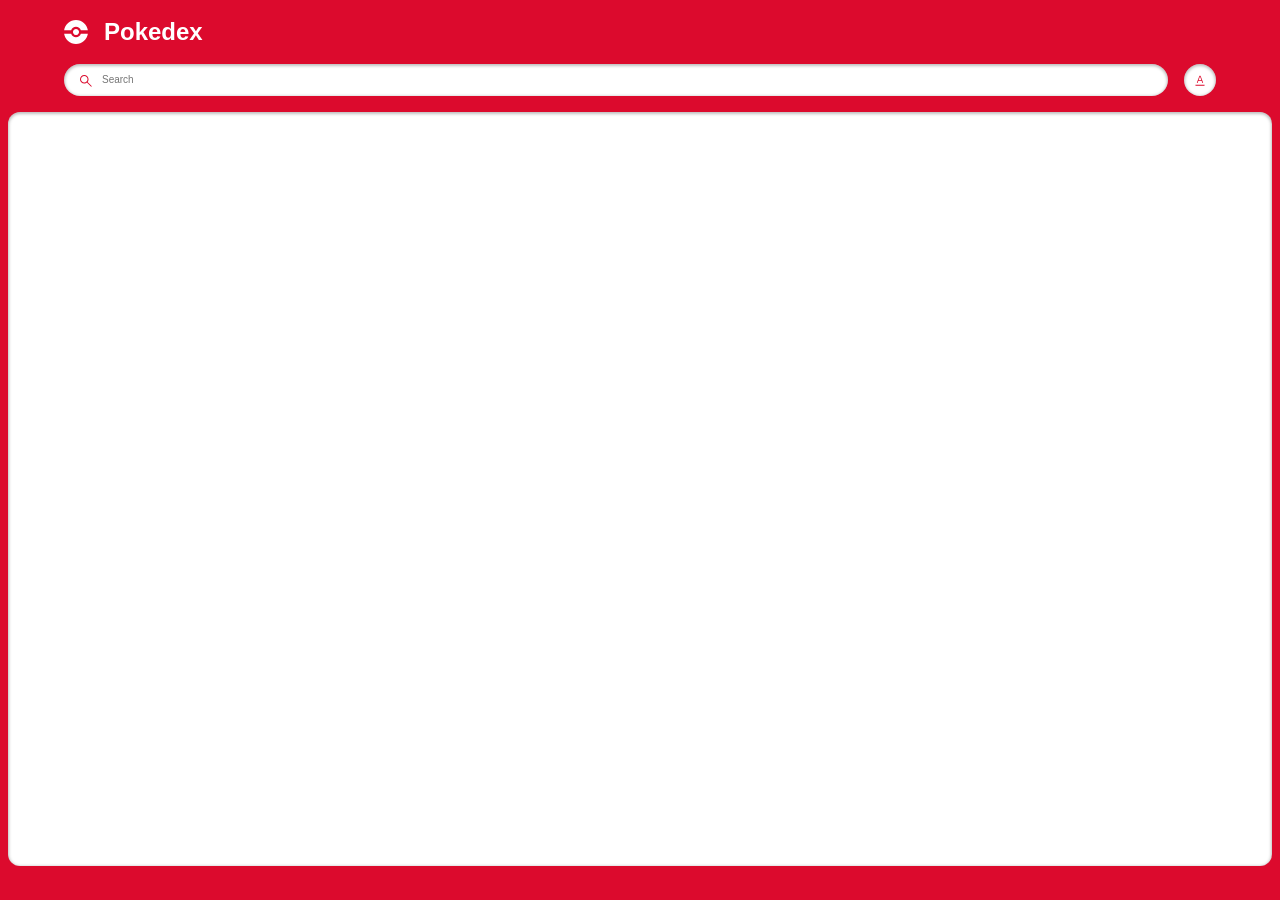
==== index.html @ 40863169 "first commit" ====
<!doctype html>
<html lang="en">
  <head>
    <meta charset="UTF-8" />
    <meta name="viewport" content="width=device-width, initial-scale=1.0" />
    <title>Pokemon Card</title>
    <script src="./pokemon.js" defer></script>
    <link rel="stylesheet" href="./style.css" />
  </head>

  <body>
    <div class="main">
      <header class="header home">
        <div class="container">
          <div class="logo-wrapper">
            <img src="./assets/pokeball.svg" alt="Pokeball logo" />
            <h1>Pokedex</h1>
          </div>
          <div class="search-wrapper">
            <div class="search-wrap">
              <img src="./assets/search.svg" alt="search" class="search-icon" />
              <input
                type="text"
                class="search-input body3-fonts"
                placeholder="Search"
                id="search-input"
              />
              <img
                src="./assets/cross.svg"
                alt="cross icon"
                class="search-close-icon"
                id="search-close-icon"
              />
            </div>
            <div class="sort-wrapper">
              <div class="sort-wrap">
                <img
                  src="./assets/sorting.svg"
                  alt="sorting"
                  class="sort-icon"
                  id="sort-icon"
                />
              </div>
              <div class="filter-wrapper">
                <p class="body2-fonts">Sort by:</p>
                <div class="filter-xwrap">
                  <div>
                    <input
                      type="radio"
                      id="number"
                      name="filters"
                      value="number"
                      checked
                    />
                    <label for="number" class="body3-fonts">Number</label>
                  </div>
                  <div>
                    <input type="radio" id="name" name="filters" value="name" />
                    <label for="name" class="body3-fonts">Name</label>
                  </div>
                </div>
              </div>
            </div>
          </div>
        </div>
      </header>
      <section class="pokemon-list">
        <div class="container">
          <div class="list-wrapper"></div>
        </div>
        <div id="not-found-message">Pokemon Not Found</div>
      </section>
    </div>
  </body>
</html>
---- style.css ----
:root {
  --identity-primary: #dc0a2d;

  --grayscale-dark: #212121;
  --grayscale-medium: #666666;
  --grayscale-light: #e0e0e0;
  --grayscale-background: #efefef;
  --grayscale-white: #ffffff;

  --headline-font-size: 24px;
  --body1-font-size: 14px;
  --body2-font-size: 12px;
  --body3-font-size: 10px;
  --subtitle1-font-size: 14px;
  --subtitle2-font-size: 12px;
  --subtitle3-font-size: 10px;
  --caption-font-size: 8px;

  --headline-line-height: 32px;
  --common-line-height: 16px;
  --caption-line-height: 12px;

  --font-weight-regular: 400;
  --font-weight-bold: 700;

  --drop-shadow: 0px 1px 3px 1px rgba(0, 0, 0, 0.2);
  --drop-shadow-hover: 0px 3px 12px 3px rgba(0, 0, 0, 0.2);
  --drop-shadow-inner: 0px 1px 3px 1px rgba(0, 0, 0, 0.25) inset;
}

h2,
h3,
h4,
.body1-fonts,
.body2-fonts,
.body3-fonts {
  line-height: var(--common-line-height);
}

h1 {
  font-size: var(--headline-font-size);
  line-height: var(--headline-line-height);
}

h2 {
  font-size: var(--subtitle1-font-size);
}

h3 {
  font-size: var(--subtitle2-font-size);
}

h4 {
  font-size: var(--subtitle3-font-size);
}

.body1-fonts {
  font-size: var(--body1-font-size);
}

.body2-fonts {
  font-size: var(--body2-font-size);
}

.body3-fonts {
  font-size: var(--body3-font-size);
}

.caption-fonts {
  font-size: var(--caption-font-size);
  line-height: var(--caption-line-height);
}

input:focus-visible {
  outline: 0;
}

.featured-img a.arrow.hidden {
  display: none;
}

body {
  margin: 0;
  height: 100vh;
  width: 100vw;
  box-sizing: border-box;
  font-family: "Poppins", sans-serif;
}

.main {
  margin: 0;
  padding: 0;
  background-color: var(--identity-primary);
  height: 100vh;
  width: 100vw;
  display: flex;
  flex-direction: column;
  align-items: center;
  gap: 1rem;
}

.header.home {
  width: 90%;
}

.container {
  width: 100%;
  margin: 0;
}

.logo-wrapper {
  display: flex;
  align-items: center;
}

.logo-wrapper > h1 {
  color: var(--grayscale-white);
}

.logo-wrapper > img {
  margin-right: 16px;
}

.search-wrapper,
.search-wrap {
  display: flex;
  align-items: center;
  width: 100%;
  gap: 16px;
}

.search-wrap {
  position: relative;
  background-color: var(--grayscale-white);
  border-radius: 16px;
  box-shadow: var(--drop-shadow-inner);
  height: 32px;
  gap: 8px;
}

.search-icon {
  margin-left: 16px;
}

.search-wrap svg path {
  fill: var(--identity-primary);
}

.search-wrap > input {
  width: 60%;
  border: none;
}

.sort-wrapper {
  position: relative;
}

.sort-wrap {
  background-color: var(--grayscale-white);
  border-radius: 100%;
  min-width: 2rem;
  min-height: 2rem;
  box-shadow: var(--drop-shadow-inner);
  display: flex;
  align-items: center;
  justify-content: center;
  position: relative;
}

.search-close-icon {
  position: absolute;
  right: 1rem;
  display: none;
  cursor: pointer;
}

.search-close-icon-visible {
  display: block;
}

.filter-wrapper {
  position: absolute;
  background: var(--identity-primary);
  border: 4px solid var(--identity-primary);
  border-top: 0;
  border-radius: 12px;
  padding: 0px 4px 4px 4px;
  right: 0px;
  box-shadow: var(--drop-shadow-hover);
  min-width: 113px;
  top: 40px;
  display: none;
  z-index: 5000;
}

.filter-wrapper-open {
  display: block;
}

.filter-wrapper-overlay .main::before {
  background-color: rgba(0, 0, 0, 0.4);
  width: 100%;
  height: 100%;
  position: absolute;
  left: 0;
  right: 0;
  top: 0;
  bottom: 0;
  z-index: 2;
}

.filter-wrapper > .body2-fonts {
  color: var(--grayscale-white);
  font-weight: var(--font-weight-bold);
  padding: 16px 20px;
}

.filter-wrap {
  background-color: var(--grayscale-white);
  box-shadow: var(--drop-shadow-inner);
  padding: 16px 20px;
  border-radius: 8px;
}

.filter-wrap > div {
  display: flex;
  align-items: center;
  gap: 8px;
  margin-bottom: 16px;
}

.filter-wrap > div:last-child {
  margin-bottom: 0px;
}

.filter-wrap input {
  accent-color: var(--identity-primary);
}

.pokemon-list {
  background-color: var(--grayscale-white);
  box-shadow: var(--drop-shadow-inner);
  border-radius: 0.75rem;
  min-height: calc(85.5% - 1rem);
  width: calc(100% - 1rem);
  max-height: 100px;
  overflow-y: auto;
}

.list-wrapper {
  margin: 1rem 0;
  display: flex;
  align-items: center;
  justify-content: center;
  flex-wrap: wrap;
  gap: 0.75rem;
}

.list-item {
  border-radius: 8px;
  box-shadow: var(--drop-shadow);
  background-color: var(--grayscale-white);
  width: 8.85rem;
  height: 8.85rem;
  text-align: center;
  text-decoration: none;
  cursor: pointer;
}

.list-item .number-wrap {
  min-height: 16px;
  text-align: right;
  padding: 0 8px;
  color: var(--grayscale-medium);
}

.list-item .name-wrap {
  border-radius: 7px;
  background-color: var(--grayscale-background);
  padding: 24px 8px 4px 8px;
  color: var(--grayscale-dark);
  margin-top: -18px;
}

.list-item .img-wrap {
  width: 72px;
  height: 72px;
  margin: auto;
}

.list-item .img-wrap img {
  width: 100%;
  height: 100%;
}

/* detail page */

.detail-main .header {
  padding: 20px 20px 24px 20px;
  position: relative;
  z-index: 2;
}

.detail-main .header-wrapper {
  display: flex;
  align-items: center;
  justify-content: space-between;
  column-gap: 15px;
}

.detail-main .header-wrap {
  display: flex;
  align-items: center;
  column-gap: 8px;
}

.detail-main .back-btn-wrap {
  max-height: 32px;
}

.detail-main .back-btn-wrap path,
.detail-main .header-wrapper p,
.detail-main .header-wrapper h1 {
  fill: var(--grayscale-white);
  color: var(--grayscale-white);
}

.detail-main .pokemon-id-wrap p {
  font-weight: var(--font-weight-bold);
}

.detail-img-wrapper {
  width: 200px;
  height: 200px;
  margin: auto;
  position: relative;
  z-index: 3;
}

.detail-img-wrapper img {
  width: 100%;
  height: 100%;
}

.detail-card-detail-wrapper {
  border-radius: 8px;
  background-color: var(--grayscale-white);
  box-shadow: var(--drop-shadow-inner);
  padding: 56px 20px 20px 20px;
  margin-top: -50px;
  display: flex;
  flex-direction: column;
  position: relative;
  z-index: 2;
}

.power-wrapper {
  display: flex;
  justify-content: center;
  align-items: center;
  flex-wrap: wrap;
  gap: 16px;
}

.power-wrapper > p {
  border-radius: 10px;
  padding: 2px 8px;
  font-weight: var(--font-weight-bold);
  color: var(--grayscale-white);
  text-transform: capitalize;
  background-color: #74cb48;
}

.pokemon-detail.move p {
  text-transform: capitalize;
  word-break: break-all;
}

.list-item .name-wrap p {
  text-transform: capitalize;
}

.detail-card-detail-wrapper .about-text {
  font-weight: var(--font-weight-bold);
  text-align: center;
}

.pokemon-detail-wrapper {
  display: flex;
  align-items: flex-end;
}

.pokemon-detail-wrapper .pokemon-detail-wrap {
  flex: 1;
  text-align: center;
  position: relative;
}

.pokemon-detail-wrap:before {
  content: "";
  background-color: var(--grayscale-light);
  width: 1px;
  height: 100%;
  position: absolute;
  right: 0;
  top: 0;
  bottom: 0;
  margin: auto;
}

.pokemon-detail-wrap:last-child::before {
  display: none;
}

.pokemon-detail {
  display: flex;
  justify-content: center;
  align-items: center;
  padding: 8px 20px;
  gap: 8px;
}

.pokemon-detail-wrapper {
  min-height: 76px;
}

.pokemon-detail.move {
  flex-direction: column;
  gap: 0;
  align-items: center;
  padding: 8px 5px;
}

.pokemon-detail-wrap > .caption-fonts {
  color: var(--grayscale-medium);
}

.pokemon-detail-wrap .straighten {
  transform: rotate(90deg);
}

.detail-card-detail-wrapper .pokemon-description {
  color: var(--grayscale-dark);
  text-align: center;
}

.stats-wrap {
  display: flex;
  align-items: center;
}

.stats-wrap p {
  color: var(--grayscale-dark);
  margin-right: 8px;
  min-width: 19px;
}

.stats-wrap p.stats {
  text-align: right;
  padding-right: 8px;
  min-width: 35px;
  border-right: 1px solid var(--grayscale-light);
  font-weight: var(--font-weight-bold);
}

.stats-wrap .progress-bar {
  flex: 1;
  border-radius: 4px;
  height: 4px;
}

.stats-wrap .progress-bar::-webkit-progress-bar {
  border-radius: 4px;
}

.stats-wrap .progress-bar::-webkit-progress-value {
  border-radius: 4px;
}

.detail-bg {
  position: absolute;
  z-index: 1;
  right: 8px;
  top: 8px;
  opacity: 0.1;
}

.detail-bg path {
  fill: var(--grayscale-white);
}

div#not-found-message {
  display: none;
  position: absolute;
  left: 50%;
  top: 50%;
  transform: translate(-50%, -50%);
  font-size: 20px;
  font-weight: 600;
}

.arrow img {
  -webkit-filter: brightness(0) grayscale(1) invert(1);
  filter: brightness(0) grayscale(1) invert(1);
  width: 28px;
}

.featured-img {
  position: relative;
}

.featured-img a.arrow {
  display: inline-block;
  position: absolute;
  top: 50%;
  transform: translateY(-50%);
  z-index: 999;
}

.featured-img a.arrow.left-arrow {
  left: -2rem;
}

.featured-img a.arrow.right-arrow {
  right: -2rem;
}

.detail-main.main {
  min-height: 100vh;
  height: auto;
  background-color: var(--identity-primary);
}
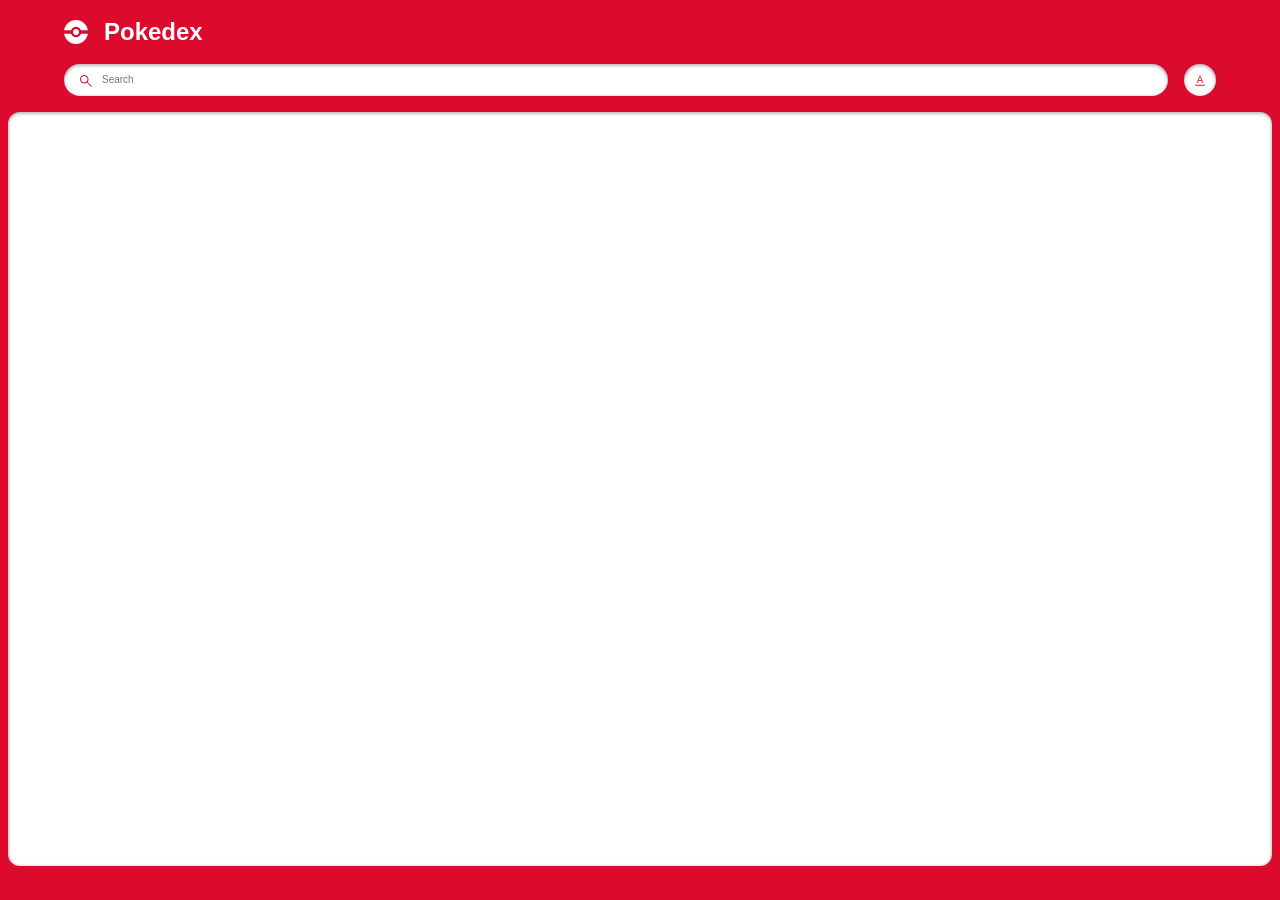
==== commit 202623d4: "added search.js" ====
--- a/index.html
+++ b/index.html
@@ -5,6 +5,7 @@
     <meta name="viewport" content="width=device-width, initial-scale=1.0" />
     <title>Pokemon Card</title>
     <script src="./pokemon.js" defer></script>
+    <script src="./search.js" defer></script>
     <link rel="stylesheet" href="./style.css" />
   </head>
 
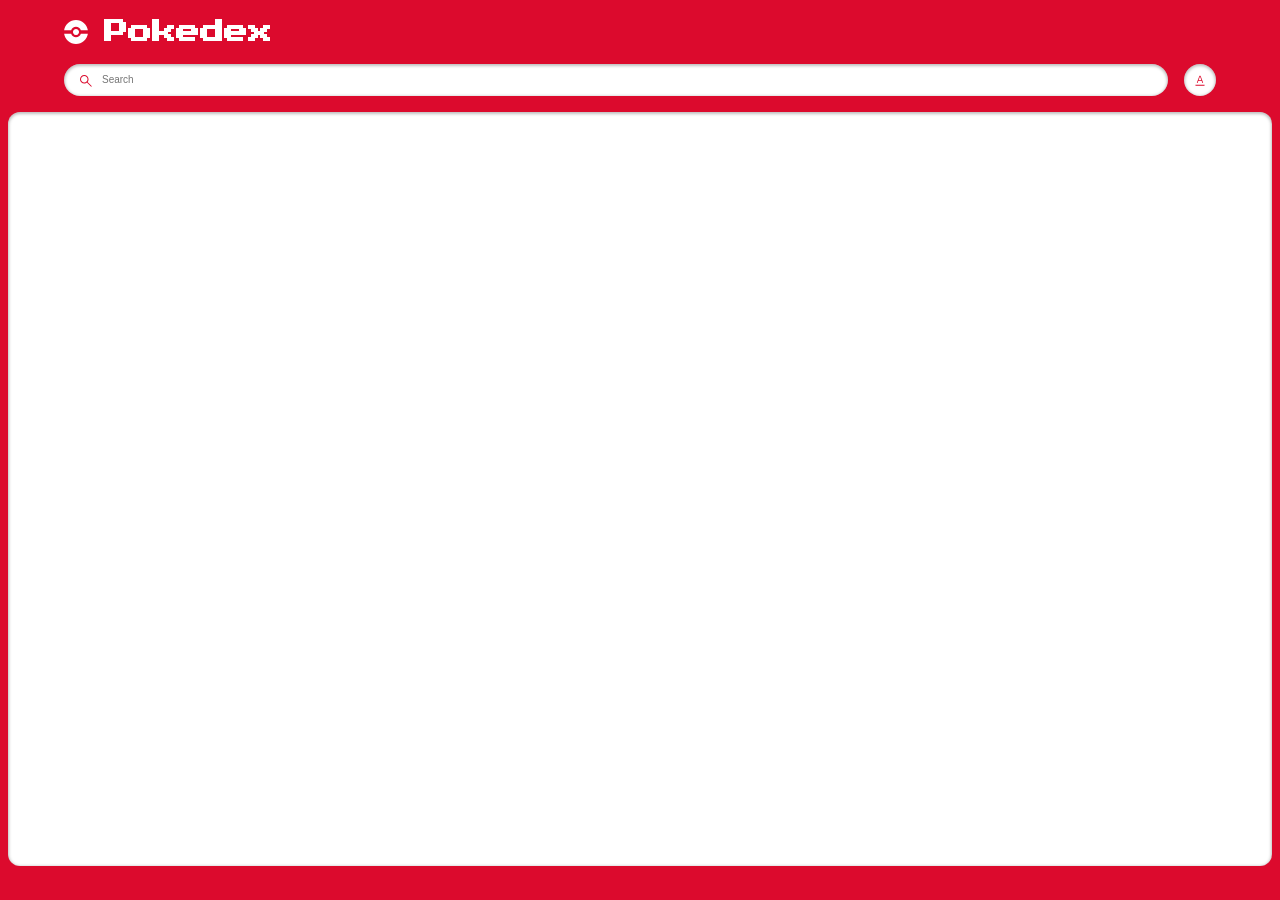
==== commit 28ddeeb5: "minor changes" ====
--- a/index.html
+++ b/index.html
@@ -7,6 +7,10 @@
     <script src="./pokemon.js" defer></script>
     <script src="./search.js" defer></script>
     <link rel="stylesheet" href="./style.css" />
+    <link
+      href="https://fonts.googleapis.com/css2?family=Press+Start+2P&display=swap"
+      rel="stylesheet"
+    />
   </head>
 
   <body>
--- a/style.css
+++ b/style.css
@@ -84,7 +84,7 @@
   height: 100vh;
   width: 100vw;
   box-sizing: border-box;
-  font-family: "Poppins", sans-serif;
+  font-family: "Press Start 2P", sans-serif;
 }
 
 .main {
@@ -260,8 +260,8 @@
   border-radius: 8px;
   box-shadow: var(--drop-shadow);
   background-color: var(--grayscale-white);
-  width: 8.85rem;
-  height: 8.85rem;
+  width: 10.85rem;
+  height: 10.85rem;
   text-align: center;
   text-decoration: none;
   cursor: pointer;
@@ -283,8 +283,8 @@
 }
 
 .list-item .img-wrap {
-  width: 72px;
-  height: 72px;
+  width: 100px;
+  height: 100px;
   margin: auto;
 }
 
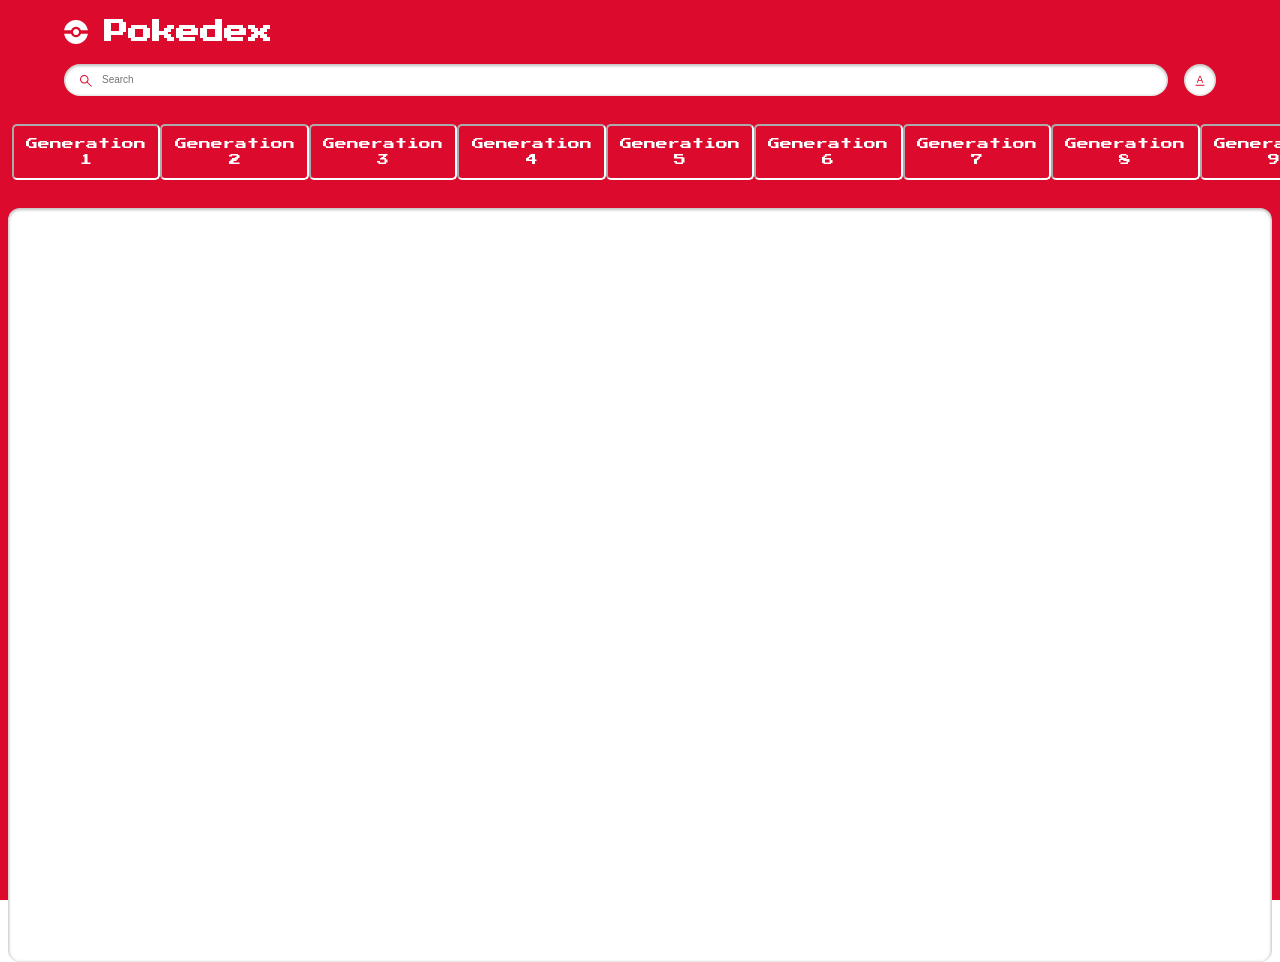
==== commit 6bb5da7a: "added generation navigation and styles" ====
--- a/index.html
+++ b/index.html
@@ -69,6 +69,19 @@
           </div>
         </div>
       </header>
+      <section class="generation-list">
+        <ul class="generation-wrapper">
+          <li class="gen-text" data-gen="1">Generation 1</li>
+          <li class="gen-text" data-gen="2">Generation 2</li>
+          <li class="gen-text" data-gen="3">Generation 3</li>
+          <li class="gen-text" data-gen="4">Generation 4</li>
+          <li class="gen-text" data-gen="5">Generation 5</li>
+          <li class="gen-text" data-gen="6">Generation 6</li>
+          <li class="gen-text" data-gen="7">Generation 7</li>
+          <li class="gen-text" data-gen="8">Generation 8</li>
+          <li class="gen-text" data-gen="9">Generation 9</li>
+        </ul>
+      </section>
       <section class="pokemon-list">
         <div class="container">
           <div class="list-wrapper"></div>
--- a/style.css
+++ b/style.css
@@ -530,3 +530,32 @@
   height: auto;
   background-color: var(--identity-primary);
 }
+
+.generation-wrapper{
+  display: flex;
+  font-size: var(--body2-font-size);
+  justify-content: center;
+  width:100%
+}
+
+.gen-text{
+  padding: 10px;
+  border: 2px inset var(--grayscale-white);
+  border-radius: 5px;
+  color:var(--grayscale-white);
+  line-height: var(--common-line-height);
+  text-align: center;
+  
+}
+
+li{
+  list-style-type: none;
+  
+}
+
+li:hover {
+  cursor: pointer;
+  background-color:var(--grayscale-white);
+  color:var(--identity-primary);
+  padding:10px;
+}
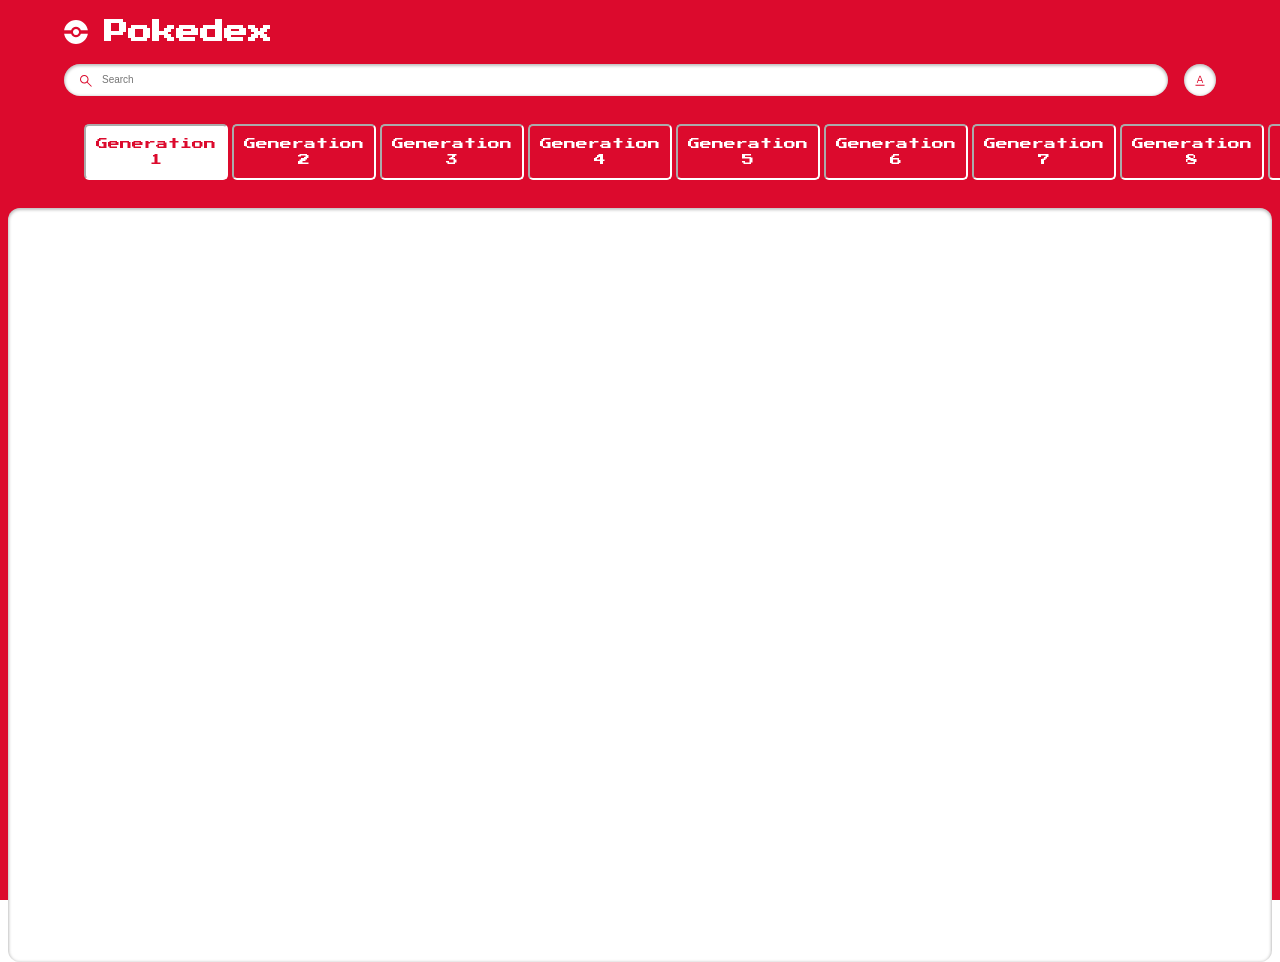
==== commit 6c693db8: "added active class to identify current generation" ====
--- a/index.html
+++ b/index.html
@@ -71,7 +71,7 @@
       </header>
       <section class="generation-list">
         <ul class="generation-wrapper">
-          <li class="gen-text" data-gen="1">Generation 1</li>
+          <li class="gen-text active" data-gen="1">Generation 1</li>
           <li class="gen-text" data-gen="2">Generation 2</li>
           <li class="gen-text" data-gen="3">Generation 3</li>
           <li class="gen-text" data-gen="4">Generation 4</li>
--- a/style.css
+++ b/style.css
@@ -534,8 +534,9 @@
 .generation-wrapper{
   display: flex;
   font-size: var(--body2-font-size);
-  justify-content: center;
-  width:100%
+  flex-grow: auto;
+  width:90vw;
+  gap:4px;
 }
 
 .gen-text{
@@ -559,3 +560,9 @@
   color:var(--identity-primary);
   padding:10px;
 }
+
+.active {
+  background-color:var(--grayscale-white);
+  color:var(--identity-primary);
+  padding:10px;
+}
